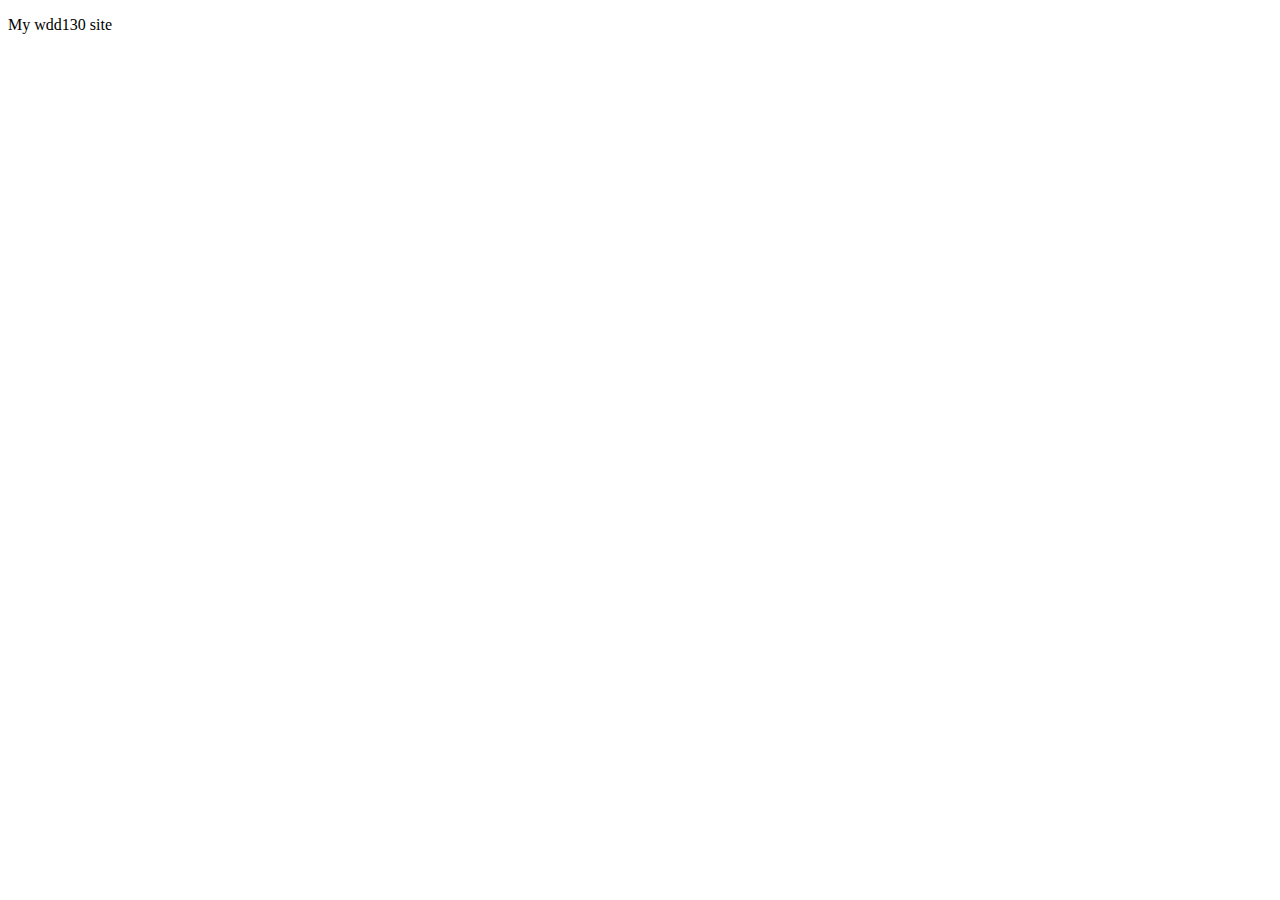
==== index.html @ 965432f4 "created index,html" ====
<!DOCTYPE html>
<html lang="en">
<head>
    <meta charset="UTF-8">
    <meta http-equiv="X-UA-Compatible" content="IE=edge">
    <meta name="viewport" content="width=device-width, initial-scale=1.0">
    <title>Document</title>
</head>
<body>
    <p>My wdd130 site</p>
</body>
</html>
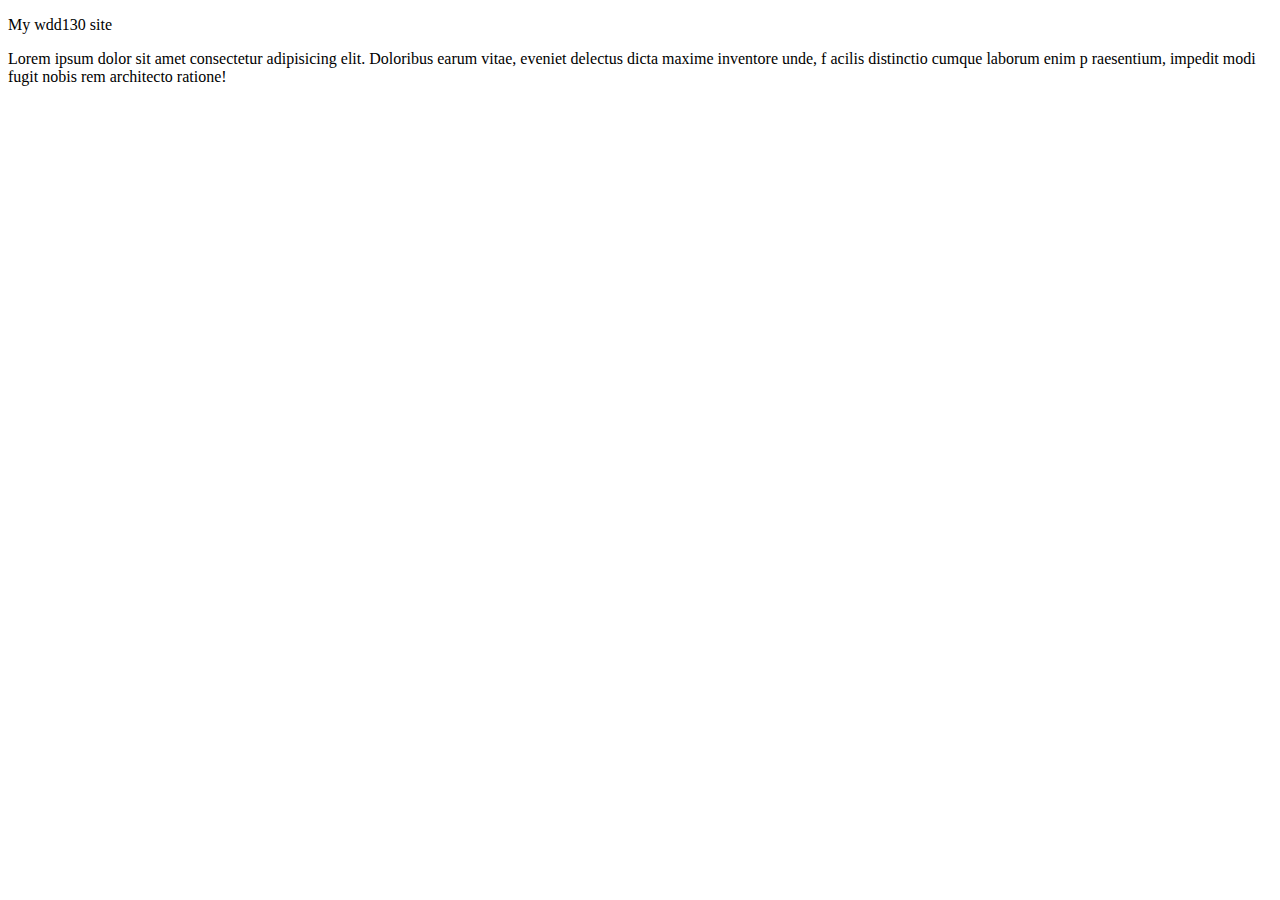
==== commit 9df96849: "lorenm" ====
--- a/index.html
+++ b/index.html
@@ -8,5 +8,8 @@
 </head>
 <body>
     <p>My wdd130 site</p>
+    Lorem ipsum dolor sit amet consectetur adipisicing elit. Doloribus earum vitae, eveniet delectus dicta maxime inventore unde, f
+    acilis distinctio cumque laborum enim p
+    raesentium, impedit modi fugit nobis rem architecto ratione!
 </body>
 </html>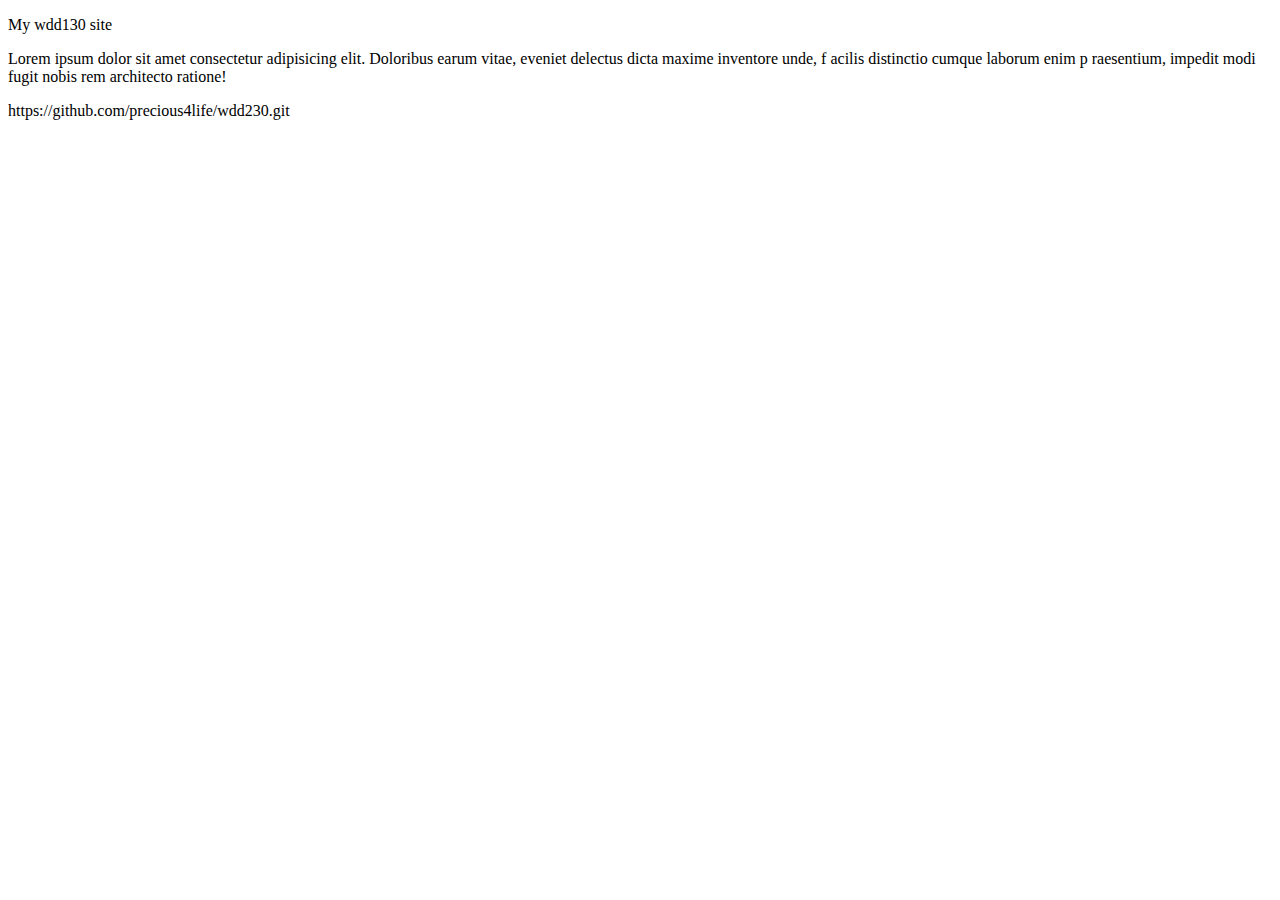
==== commit 4084c5a3: "sds" ====
--- a/index.html
+++ b/index.html
@@ -11,5 +11,6 @@
     Lorem ipsum dolor sit amet consectetur adipisicing elit. Doloribus earum vitae, eveniet delectus dicta maxime inventore unde, f
     acilis distinctio cumque laborum enim p
     raesentium, impedit modi fugit nobis rem architecto ratione!
+    <p>https://github.com/precious4life/wdd230.git</p>
 </body>
 </html>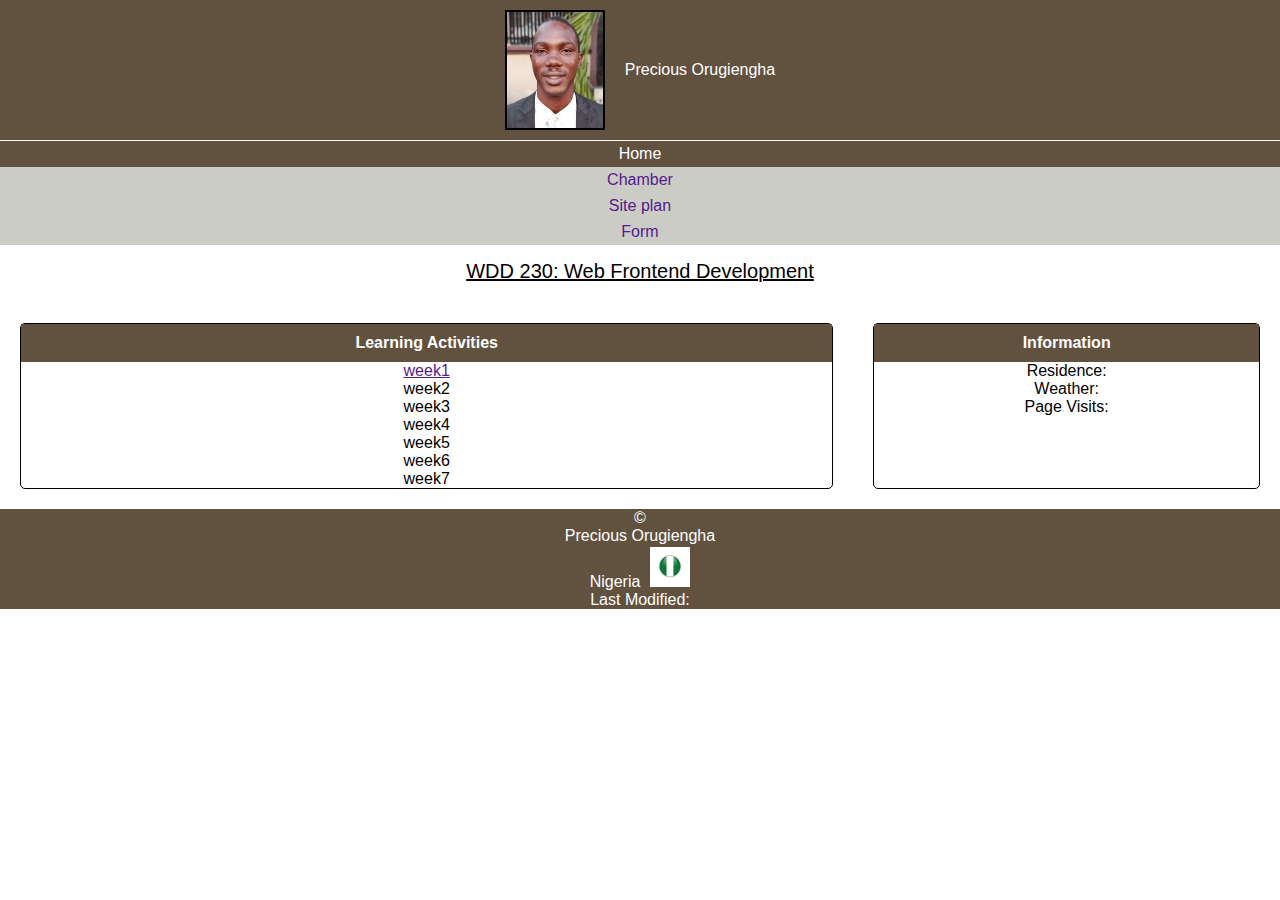
==== commit d8fae5a4: "wdd230 site first dev" ====
--- a/index.html
+++ b/index.html
@@ -1,16 +1,63 @@
 <!DOCTYPE html>
-<html lang="en">
+<html lang="en-US">
 <head>
     <meta charset="UTF-8">
-    <meta http-equiv="X-UA-Compatible" content="IE=edge">
     <meta name="viewport" content="width=device-width, initial-scale=1.0">
-    <title>Document</title>
+    <meta name="description" content="WDD 230 - Web Frontend Development - Precious Orugiengha - course assignment portal">
+    <meta name="author" content="Precious Orugiengha">
+    <link rel="stylesheet" href="styles/base.css">
+    <link rel="stylesheet" href="styles/larger.css">
+    <title>Precious Orugiengha - WDD 230 - Web Frontend Development</title>
 </head>
 <body>
-    <p>My wdd130 site</p>
-    Lorem ipsum dolor sit amet consectetur adipisicing elit. Doloribus earum vitae, eveniet delectus dicta maxime inventore unde, f
-    acilis distinctio cumque laborum enim p
-    raesentium, impedit modi fugit nobis rem architecto ratione!
-    <p>https://github.com/precious4life/wdd230.git</p>
+    <header>
+        <img src="images/profile.jpg" alt="Photograph of Precious Orugiengha" width="100" height="120">
+        <span class="name">Precious Orugiengha</span>
+    </header>
+    <nav>
+        <ul>
+            <li><a href="" class="active">Home</a></li>
+            <li><a href="">Chamber</a></li>
+            <li><a href="">Site plan</a></li>
+            <li><a href="">Form</a></li>
+        </ul>
+    </nav>
+    <main>
+        <span><h1 class="wdd">WDD 230: Web Frontend Development</h1></span>
+        <section class="card-parent">
+            <section class="card">
+                <h2>Learning Activities</h2>
+
+                <ul>
+                    <li><a href="">week1</a></li>
+                    <li><a href=""></a>week2</li>
+                    <li><a href=""></a>week3</li>
+                    <li><a href=""></a>week4</li>
+                    <li><a href=""></a>week5</li>
+                    <li><a href=""></a>week6</li>
+                    <li><a href=""></a>week7</li>
+                </ul>
+            </section>
+
+
+        
+
+            <section class="card">
+                <h2>Information</h2>
+                <ul>
+                    <li>Residence: </li>
+                    <li>Weather: </li>
+                    <li>Page Visits: </li>
+                </ul>
+            </section>
+        </section>
+    </main>
+    <footer>
+        <p>&copy<span id="year"></span>
+        <br><span class="name">Precious Orugiengha</span>
+        <br><span>Nigeria</span><img src="images/flag.png" alt="Nigerian Flag" class="country-flag"></p>
+        <p><span id="lastModified">Last Modified:</span></p>
+    </footer>
+    <script src="scripts/getDates.js"></script>
 </body>
 </html>--- a/styles/base.css
+++ b/styles/base.css
@@ -0,0 +1,92 @@
+
+*{
+	margin: 0;
+	padding: 0;
+	box-sizing: border-box;
+}
+
+body{
+	font-family:'Segoe UI', Tahoma, Geneva, Verdana, sans-serif;
+}
+
+header{
+	background-color: rgb(97, 82, 63);
+	display: flex;
+	align-items: center;
+	justify-content: center;
+	padding: 10px;
+}
+header img{
+	margin-right: 20px;
+	border: 2px solid black;
+}
+.name{
+	color: white;
+}
+nav{
+	padding-top: 1px;
+}
+nav ul{
+	list-style-type: none;
+	margin: 0;
+	padding: 0;
+	background-color: rgb(204, 204, 198);
+
+	
+}
+
+nav ul li a{
+	display: block;
+	padding: 4px 8px;
+	text-decoration: none;
+	text-align: center;
+
+}
+nav ul li a:hover{
+	background-color: rgb(97, 82, 63);
+	border: 3px solid rgb(191, 189, 186);
+	color: white;
+}
+.active{
+	background-color: rgb(97, 82, 63);
+	color: white;
+}
+.wdd{
+	font-size: 20px;
+	text-align: center;
+	padding-bottom: 5px;
+	margin: 15px;
+	font-weight: normal;
+	text-decoration-line:underline;
+}
+
+.card{
+	border: 1px solid black;
+	margin: 20px 20px;
+	border-radius: 5px ;
+}
+
+.card h2{
+	background-color: rgb(97, 82, 63);
+	color: #fff;
+	text-align: center;
+	padding: 10px;
+	font-size: medium;
+}
+
+.card ul{
+	list-style: none;
+	text-align: center;
+}
+
+footer{
+	background-color: rgb(97, 82, 63);
+	width: 100%;
+	text-align: center;
+	color: #fff;
+}
+.country-flag{
+	width: 40px;
+	margin-left: 10px;
+	margin-top: 2px;
+}
--- a/styles/larger.css
+++ b/styles/larger.css
@@ -0,0 +1,10 @@
+@media (min-width: 680px){
+	.card-parent{
+		/*align-items: center;
+		justify-content: center; */
+		display: grid;
+		grid-template-columns: 2fr 1fr;
+	}
+	
+
+}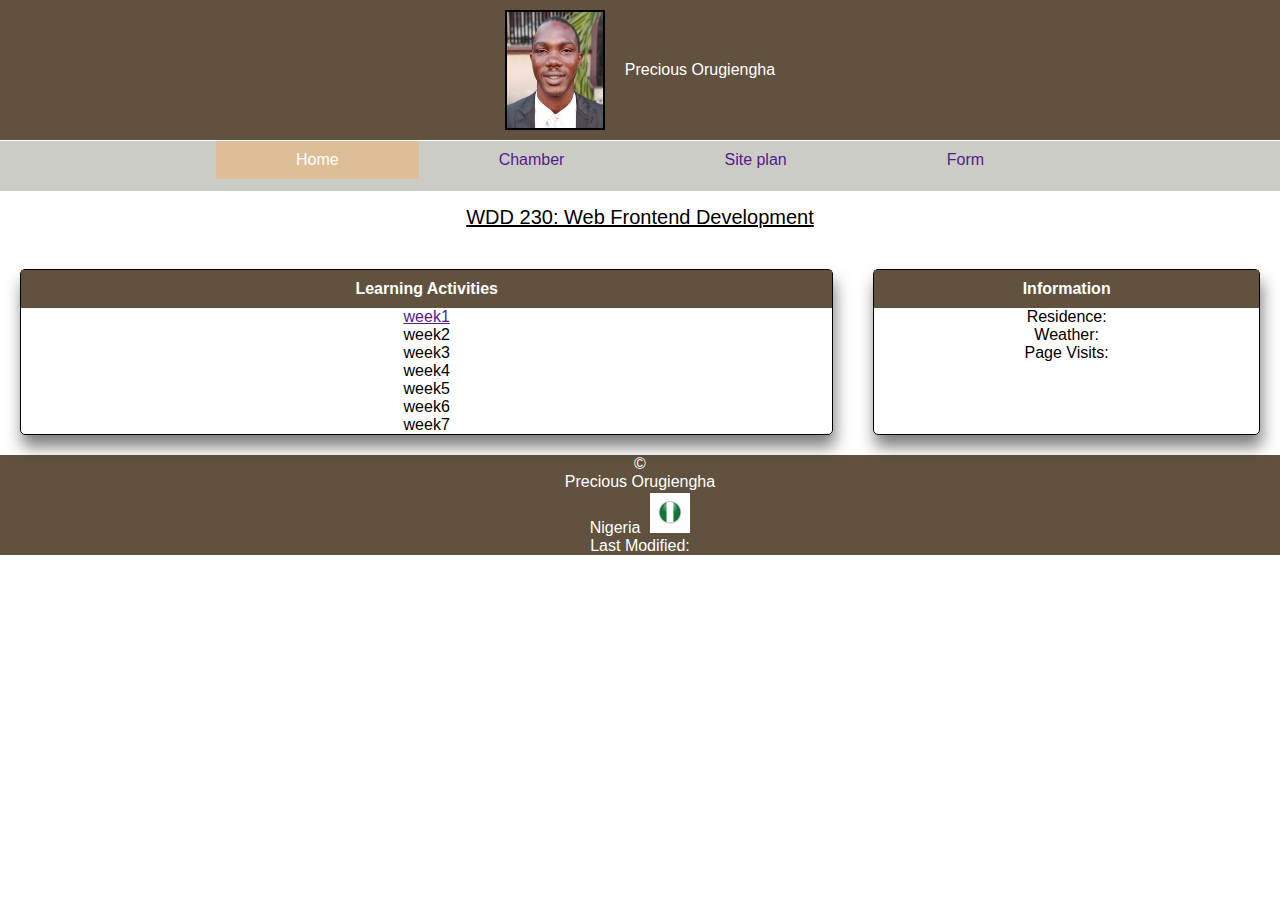
==== commit 35aee5a3: "border shadows added to card class" ====
--- a/index.html
+++ b/index.html
@@ -23,7 +23,7 @@
         </ul>
     </nav>
     <main>
-        <span><h1 class="wdd">WDD 230: Web Frontend Development</h1></span>
+        <h1 class="wdd">WDD 230: Web Frontend Development</h1>
         <section class="card-parent">
             <section class="card">
                 <h2>Learning Activities</h2>
--- a/styles/base.css
+++ b/styles/base.css
@@ -43,12 +43,12 @@
 
 }
 nav ul li a:hover{
-	background-color: rgb(97, 82, 63);
+	background-color: rgb(220, 209, 194);
 	border: 3px solid rgb(191, 189, 186);
 	color: white;
 }
 .active{
-	background-color: rgb(97, 82, 63);
+	background-color: rgb(221, 190, 150);
 	color: white;
 }
 .wdd{
--- a/styles/larger.css
+++ b/styles/larger.css
@@ -1,10 +1,34 @@
 @media (min-width: 680px){
+	
+	*{
+		margin: 0;
+		padding: 0;
+		box-sizing: border-box;
+	}
+
+
+	nav ul{
+		display: inline-flex;
+		width: 100%;
+		justify-content: center;
+		height: 50px;
+		
+	}
+
+	nav ul li a{
+		padding: 10px 80px;
+	}
+	
+
 	.card-parent{
 		/*align-items: center;
 		justify-content: center; */
 		display: grid;
 		grid-template-columns: 2fr 1fr;
+		
 	}
-	
+	.card{
+		box-shadow: 2px 12px 16px rgba(0, 0, 0, 0.51);
+	}
 
 }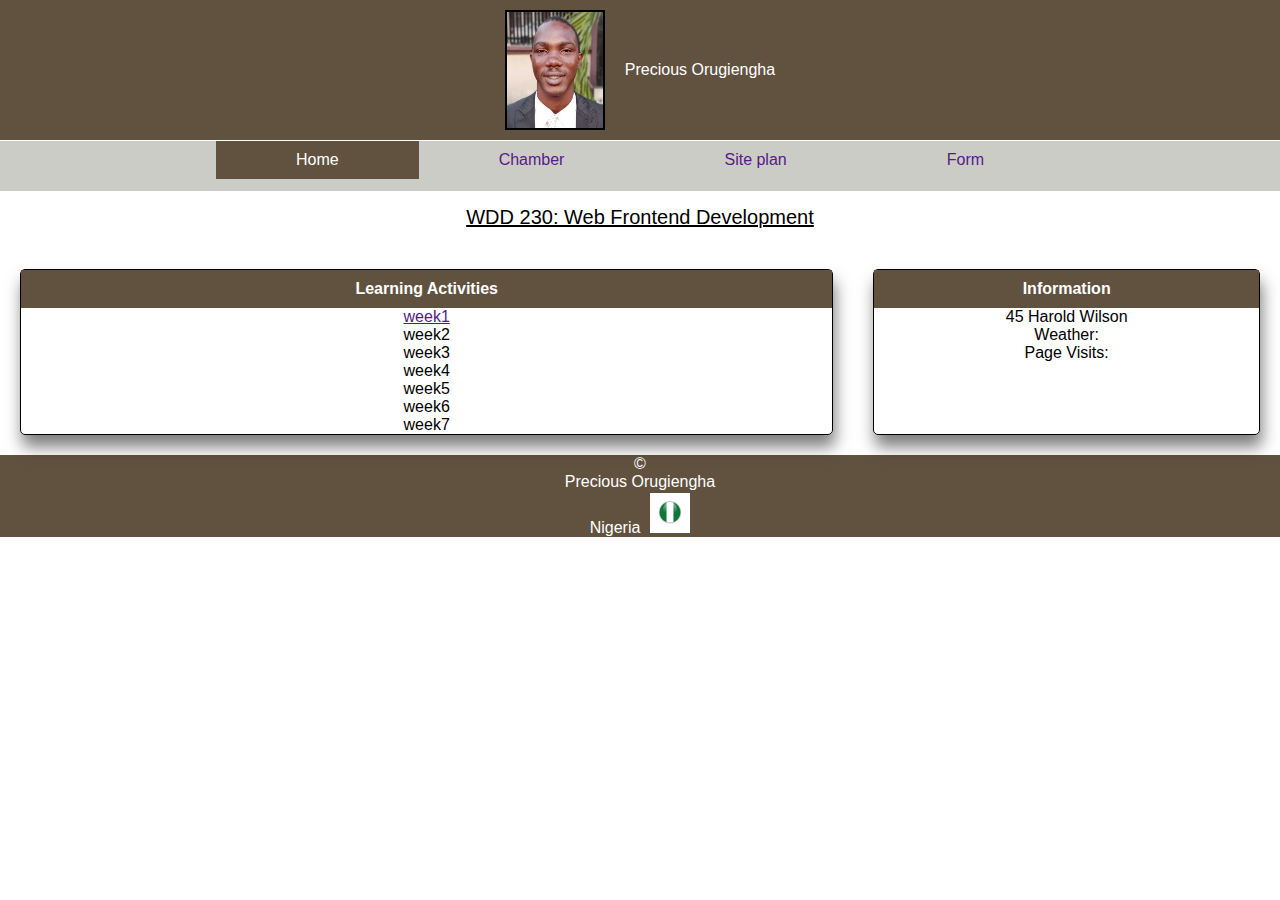
==== commit 7178662d: ".js" ====
--- a/index.html
+++ b/index.html
@@ -45,7 +45,7 @@
             <section class="card">
                 <h2>Information</h2>
                 <ul>
-                    <li>Residence: </li>
+                    <li>45 Harold Wilson</li>
                     <li>Weather: </li>
                     <li>Page Visits: </li>
                 </ul>
@@ -56,7 +56,7 @@
         <p>&copy<span id="year"></span>
         <br><span class="name">Precious Orugiengha</span>
         <br><span>Nigeria</span><img src="images/flag.png" alt="Nigerian Flag" class="country-flag"></p>
-        <p><span id="lastModified">Last Modified:</span></p>
+        <p id="lastModified"></p>
     </footer>
     <script src="scripts/getDates.js"></script>
 </body>
--- a/styles/base.css
+++ b/styles/base.css
@@ -43,12 +43,12 @@
 
 }
 nav ul li a:hover{
-	background-color: rgb(220, 209, 194);
+	background-color: rgb(97, 82, 63);
 	border: 3px solid rgb(191, 189, 186);
 	color: white;
 }
 .active{
-	background-color: rgb(221, 190, 150);
+	background-color: rgb(97, 82, 63);
 	color: white;
 }
 .wdd{
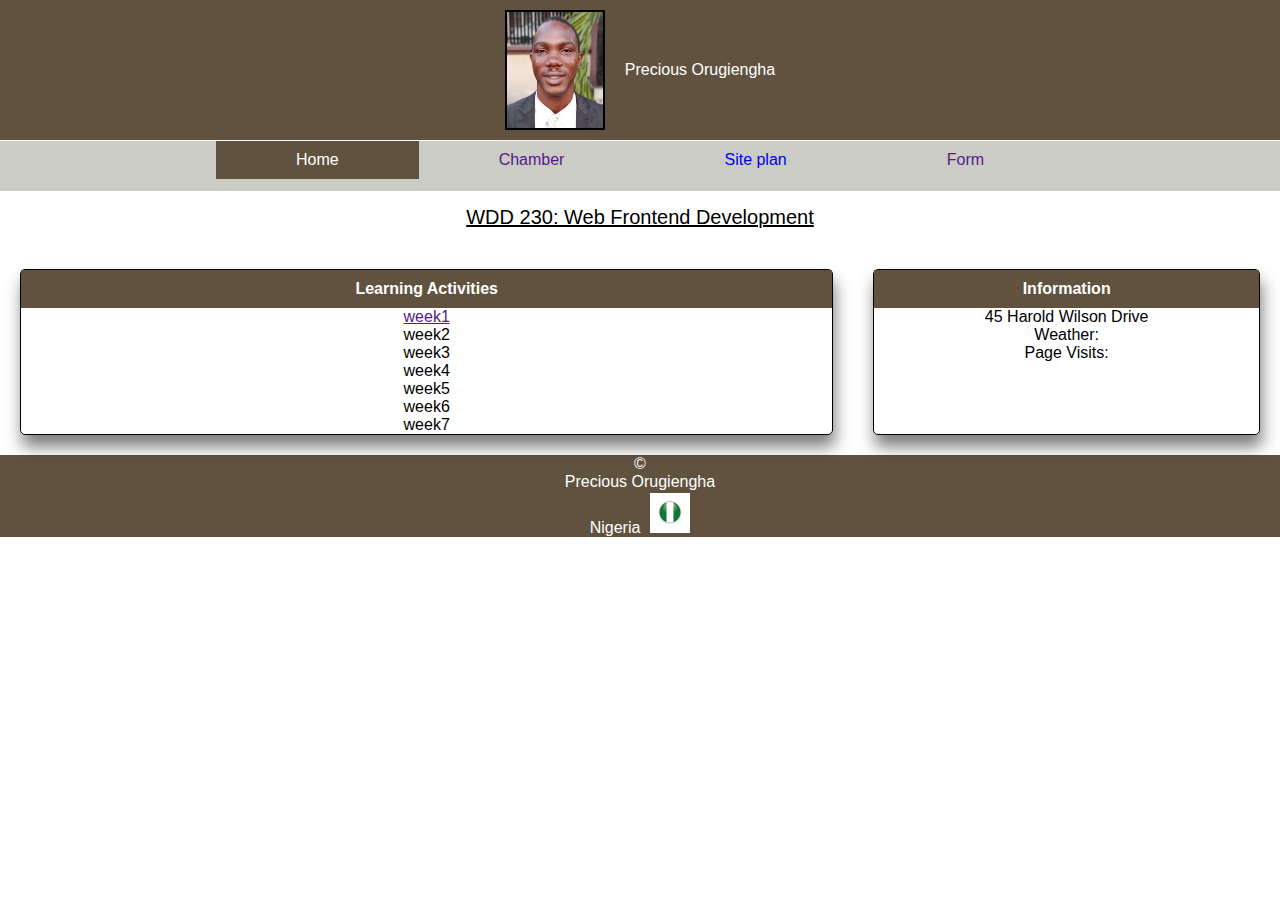
==== commit eaf32d07: "chamber-site-plan started" ====
--- a/index.html
+++ b/index.html
@@ -18,7 +18,7 @@
         <ul>
             <li><a href="" class="active">Home</a></li>
             <li><a href="">Chamber</a></li>
-            <li><a href="">Site plan</a></li>
+            <li><a href="week01/chamber-site-plan.html">Site plan</a></li>
             <li><a href="">Form</a></li>
         </ul>
     </nav>
@@ -45,7 +45,7 @@
             <section class="card">
                 <h2>Information</h2>
                 <ul>
-                    <li>45 Harold Wilson</li>
+                    <li>45 Harold Wilson Drive</li>
                     <li>Weather: </li>
                     <li>Page Visits: </li>
                 </ul>
